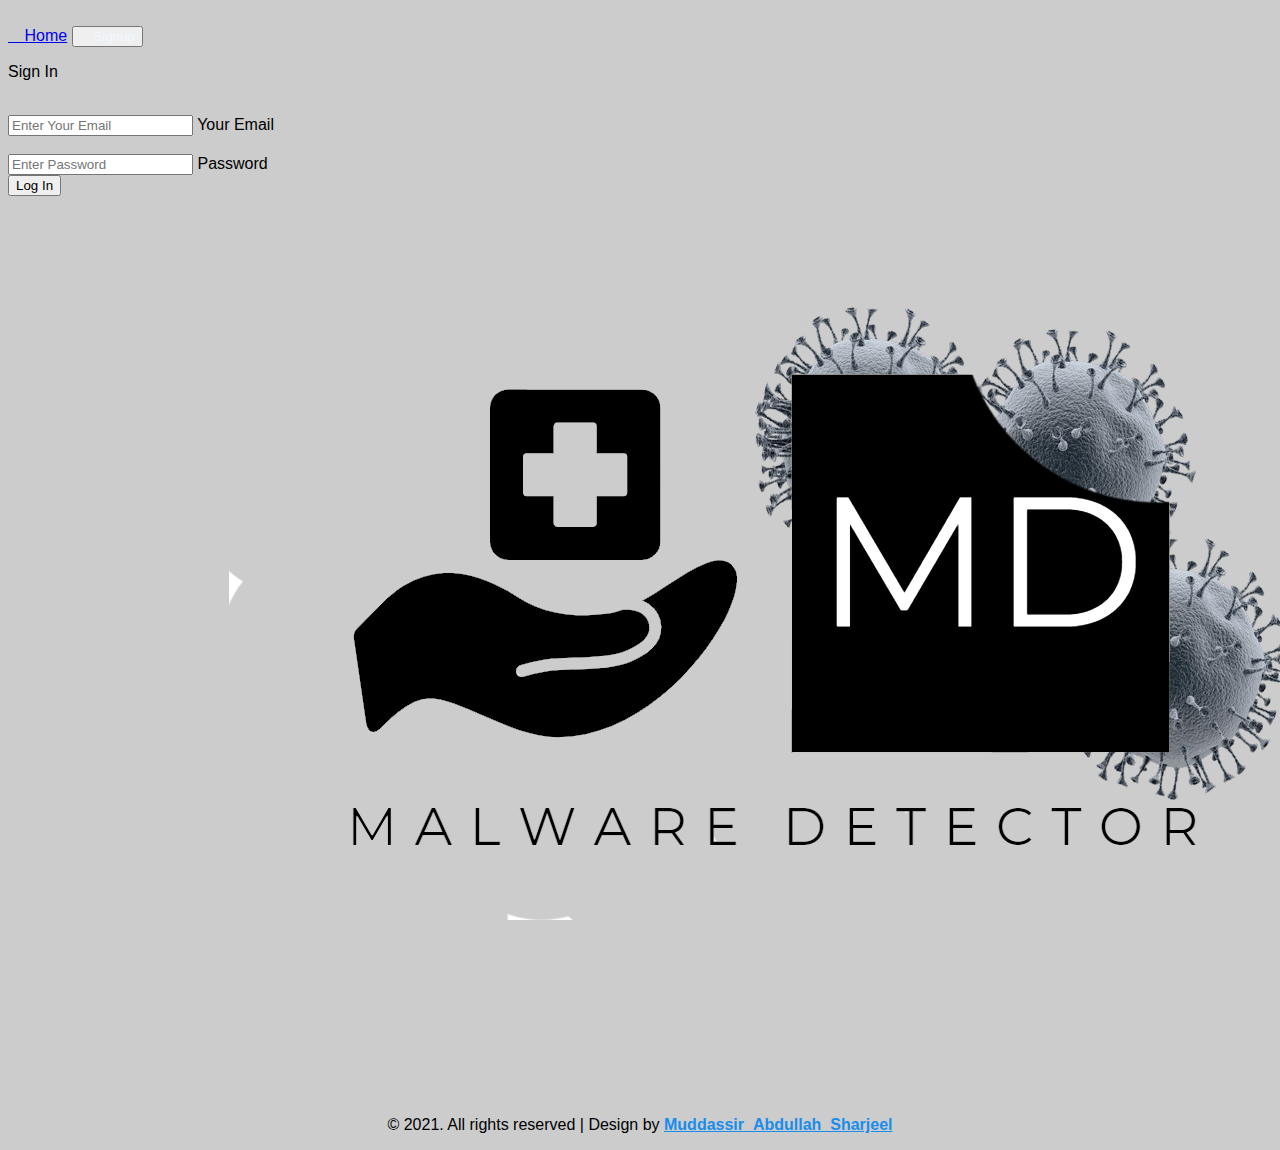
==== login/login.html @ 05738a21 "add repo" ====
<!DOCTYPE html>
<html>

<head>
	<title>The Login</title>
	<meta charset="utf-8">
	
	<meta name="viewport" content="width=device-width, initial-scale=1">
	<link rel="stylesheet" href="./login.css">
	<!--webfonts-->
	
        <link rel="stylesheet" href="https://cdnjs.cloudflare.com/ajax/libs/font-awesome/4.7.0/css/font-awesome.min.css">
		<link rel="stylesheet" href="https://cdnjs.cloudflare.com/ajax/libs/font-awesome/4.7.0/css/font-awesome.min.css">
		<script src="https://kit.fontawesome.com/21e2b5c28b.js" crossorigin="anonymous"></script>
	
	<!--//webfonts-->
	<link href="https://cdn.jsdelivr.net/npm/bootstrap@5.1.0/dist/css/bootstrap.min.css" rel="stylesheet"
		integrity="sha384-KyZXEAg3QhqLMpG8r+8fhAXLRk2vvoC2f3B09zVXn8CA5QIVfZOJ3BCsw2P0p/We" crossorigin="anonymous">
		<script src="https://unpkg.com/sweetalert/dist/sweetalert.min.js"></script>

</head>

<body>
	<nav class="navbar navbar-light bg-success">
		<div class="container-fluid">
			<div class="im">
				<div >
				  <img style="height: 55px;" src="../logos/navLog.png" alt="">
				</div>
			</div>
			<a href="../index.html" class="navbar-brand"><i class="fas fa-home"></i> Home</a>
			<a href="../signup/userSignUp.html"><button class="btn btn-outline-success" style="color: aliceblue;" type="submit">
				<i class="fas fa-user-plus"></i>  Signup</button></a>
		</div>
	</nav>

	
	<!-----start-main---->

	<section class="vh-100">
		<div class="container h-100">
			<div class="row d-flex justify-content-center align-items-center h-100">
				<div class="col-lg-12 col-xl-11">
					<div class="card text-black" style="border-radius: 25px;">
						<div class="card-body p-md-5">
							<div class="row justify-content-center">
								<div class="col-md-10 col-lg-6 col-xl-5 order-2 order-lg-1">

									<p class="text-center h1 fw-bold mb-5 mx-1 mx-md-4 mt-4">Sign In</p>

									<div class="mx-1 mx-md-4">
										<div class="d-flex flex-row align-items-center mb-4">
											<i class="fas fa-envelope fa-lg me-3 fa-fw" style="margin-top: -28px;"></i>
											<div class="form-outline flex-fill mb-0">
												<input type="email" id="email" class="form-control"
													placeholder="Enter Your Email" required />
												<label class="form-label" for="form3Example3c">Your Email</label>
											</div>
										</div>

										<div class="d-flex flex-row align-items-center mb-4">
											<i class="fas fa-lock fa-lg me-3 fa-fw" style="margin-top: -28px;"></i>
											<div class="form-outline flex-fill mb-0">
												<input type="password" id="password" class="form-control"
													placeholder="Enter Password " required />
												<label class="form-label" for="form3Example4c">Password</label>
											</div>
										</div>


										<div class="d-flex justify-content-center mx-4 mb-3 mb-lg-4">
											
											<input type="submit" class="btn btn-primary btn-lg bg-success"
												id="loaderText" onclick="login()"  value="Log In">
											<div id="loader" style="display: none;" class="spinner-border"
												role="status">
												<span class="sr-only"></span>

											</div>

										</div>

									</div>

								</div>
								<div class="col-md-10 col-lg-6 col-xl-7 d-flex align-items-center order-1 order-lg-2">

									<img src="../images/signbgg.png" class="img-fluid" alt="Sample image">

								</div>
								<div style="display: none;" class="progress" id="progress">
									<div id="bar" class="progress-bar" role="progressbar" style="width: 0%;" aria-valuenow="25"
										aria-valuemin="0" aria-valuemax="100">0%</div>
								</div>
								<div style="display: none;" id="errorDiv" class="alert alert-danger mt-20" role="alert">
						
								</div>
						
								<div style="display: none;" class="alert alert-success mt-20" id="succesDiv" role="alert">
						
								</div>
							</div>
						</div>
					</div>
				</div>
			</div>
		</div>
	</section>




	<!--//End-login-form-->
	<!-----start-copyright---->



<br><br>

	<div class="container-fluid">
		<div class="">
			<p id="copy-r" style="color: black; text-align: center;">&copy; 2021. All rights reserved | Design by <a href="#"  style="color: #198dec;"><b>Muddassir_Abdullah_Sharjeel</b></a></p>
		
		</div>
		
		</div>
		
	<!-----//end-copyright---->
	<!-- The core Firebase JS SDK is always required and must be listed first -->
	<script src="https://www.gstatic.com/firebasejs/8.9.0/firebase-app.js"></script>
	<script src="https://www.gstatic.com/firebasejs/8.9.0/firebase-auth.js"></script>
	<script src="https://www.gstatic.com/firebasejs/8.9.0/firebase-database.js"></script>
	<script src="https://www.gstatic.com/firebasejs/8.9.0/firebase-storage.js"></script>

	<!-- TODO: Add SDKs for Firebase products that you want to use
		  https://firebase.google.com/docs/web/setup#available-libraries -->
		  <script src="https://www.gstatic.com/firebasejs/8.10.0/firebase-analytics.js"></script>

		  <script>
			// Your web app's Firebase configuration
			// For Firebase JS SDK v7.20.0 and later, measurementId is optional
			var firebaseConfig = {
			  apiKey: "AIzaSyATdIvyF0tSh6R5_LCRI0j3gfAr8A0Vl6Y",
			  authDomain: "malware-project-31ca3.firebaseapp.com",
			  projectId: "malware-project-31ca3",
			  storageBucket: "malware-project-31ca3.appspot.com",
			  messagingSenderId: "245482171795",
			  appId: "1:245482171795:web:bed604685190b005e48c66",
			  measurementId: "G-S5DWG75RKB"
			};
			// Initialize Firebase
			firebase.initializeApp(firebaseConfig);
			firebase.analytics();
		  </script>
	<script src="../app.js"></script>
</body>

</html>
---- login/login.css ----
body{
    background-image: url("../images/signBg.png") !important;
    background-repeat: no-repeat  !important;
    background-attachment: fixed !important;
    background-position: center !important;
    background-color: #cccccc !important;
    background-size: cover !important;

 	background-size: cover !important;
 	position:relative !important;
 	font-family: 'Open Sans', sans-serif !important; 

}
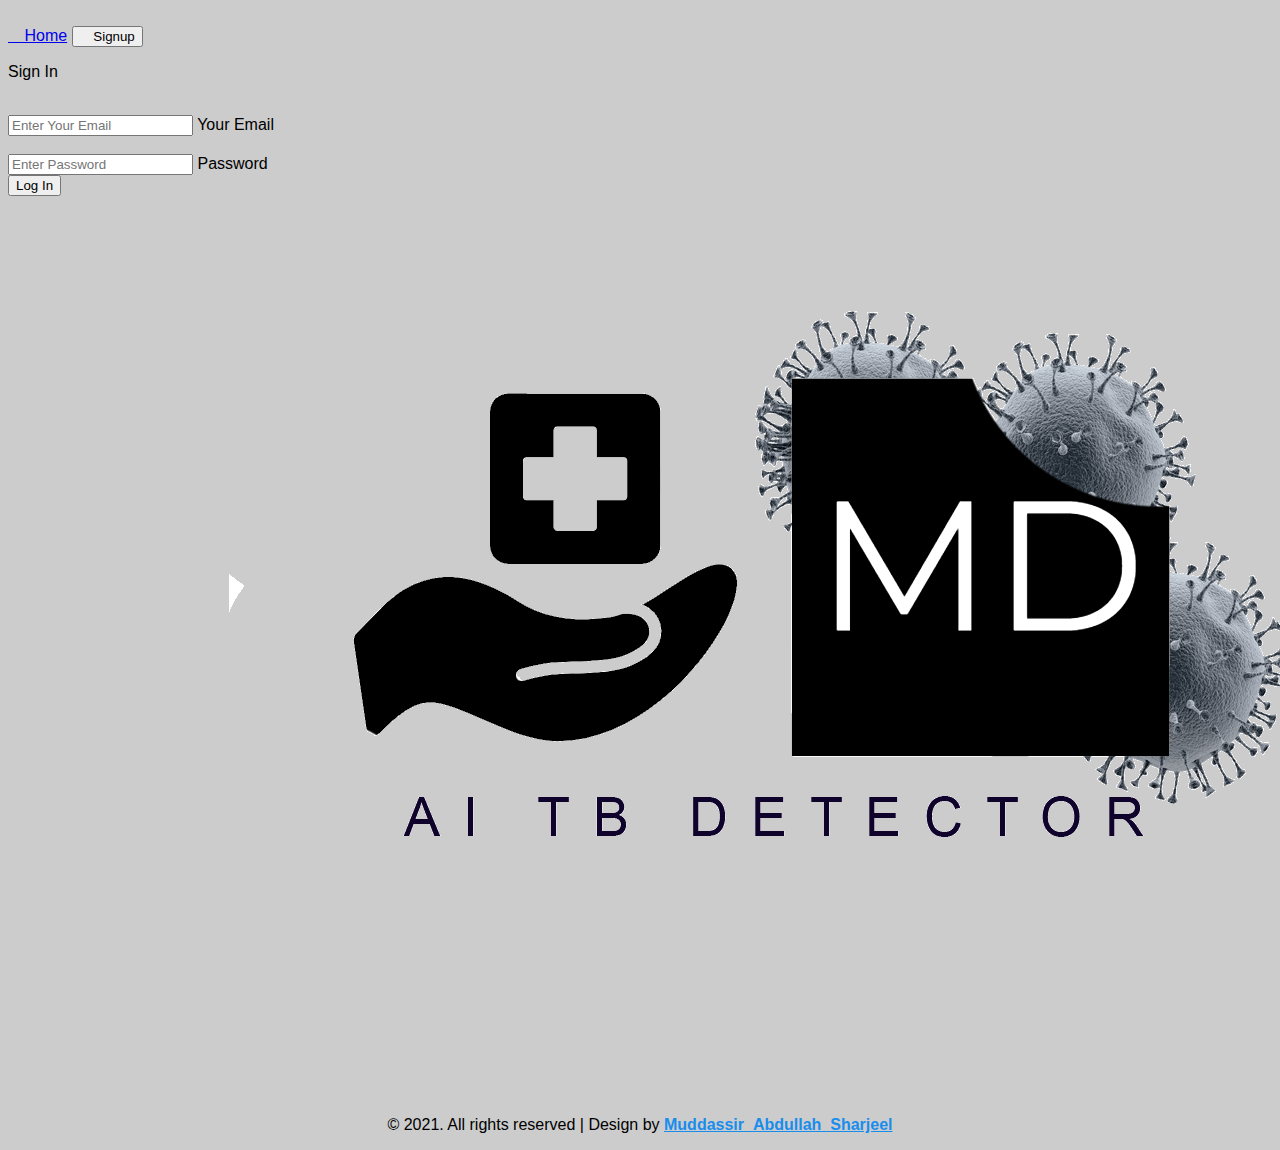
==== commit 9bef6171: "update" ====
--- a/login/login.html
+++ b/login/login.html
@@ -21,7 +21,7 @@
 </head>
 
 <body>
-	<nav class="navbar navbar-light bg-success">
+	<nav class="navbar navbar-light bg-light">
 		<div class="container-fluid">
 			<div class="im">
 				<div >
@@ -29,7 +29,7 @@
 				</div>
 			</div>
 			<a href="../index.html" class="navbar-brand"><i class="fas fa-home"></i> Home</a>
-			<a href="../signup/userSignUp.html"><button class="btn btn-outline-success" style="color: aliceblue;" type="submit">
+			<a href="../signup/userSignUp.html"><button class="btn btn-outline-light" style="color: black;" type="submit">
 				<i class="fas fa-user-plus"></i>  Signup</button></a>
 		</div>
 	</nav>
@@ -70,7 +70,7 @@
 
 										<div class="d-flex justify-content-center mx-4 mb-3 mb-lg-4">
 											
-											<input type="submit" class="btn btn-primary btn-lg bg-success"
+											<input type="submit" class="btn btn-primary btn-lg bg-light"
 												id="loaderText" onclick="login()"  value="Log In">
 											<div id="loader" style="display: none;" class="spinner-border"
 												role="status">
@@ -96,7 +96,7 @@
 						
 								</div>
 						
-								<div style="display: none;" class="alert alert-success mt-20" id="succesDiv" role="alert">
+								<div style="display: none;" class="alert alert-light mt-20" id="succesDiv" role="alert">
 						
 								</div>
 							</div>
